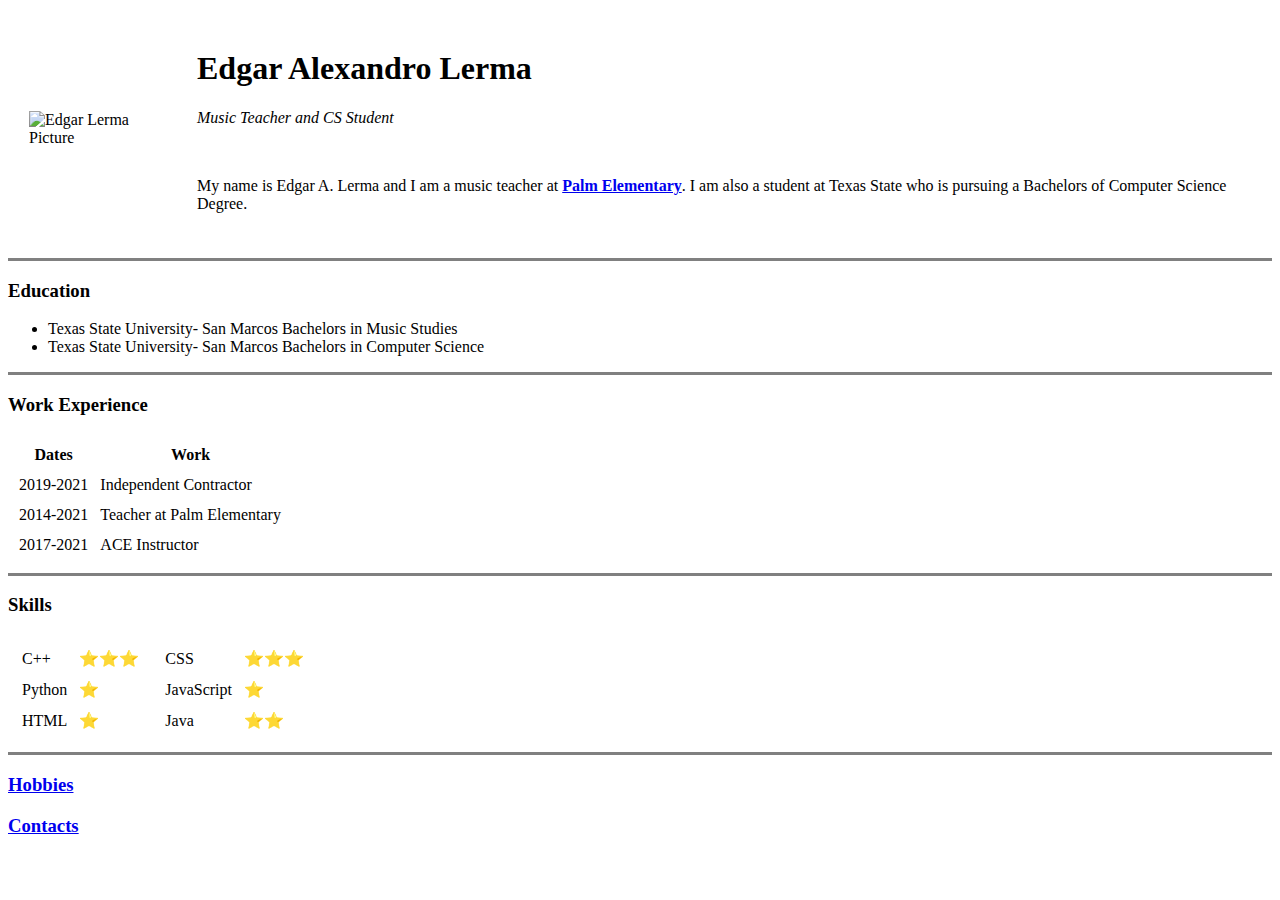
==== index.html @ 75c30fdb "Add files via upload" ====
<!DOCTYPE html>
<html>

  <head>
    <meta charset="utf-8">
    <title>Edgar Lerma's Personal Site</title>
  </head>

  <body>
    <table cellspacing="20">
      <tr>
        <td>  <img src="" alt="Edgar Lerma Picture"></td>
        <td>  <h1> Edgar Alexandro Lerma </h1>
          <p><em>Music Teacher and CS Student</em></p>
          <br>
          <p> My name is Edgar A. Lerma and I am a music teacher at <strong> <a href="https://www.austinisd.org/schools/palm"> Palm Elementary</a></strong>. I am also a student at Texas State who is pursuing a Bachelors of Computer Science Degree. </p></td>
      </tr>
    </table>


    <hr size="3" noshade>
    <h3><strong>Education</strong></h3>
      <ul>
        <li>Texas State University- San Marcos Bachelors in Music Studies</li>
        <li> Texas State University- San Marcos Bachelors in Computer Science</li>
      </ul>

    <hr size="3" noshade>
    <h3> Work Experience </h3>
    <table  cellspacing ="10">
      <thead>
        <tr>
          <th>Dates</th>
          <th>Work</th>
        </tr>
      </thead>

      <tbody>

      </tbody>
      <tfoot>

      </tfoot>


        <tr>
          <td>2019-2021</td>
          <td> Independent Contractor</td>
        </tr>

        <tr>
          <td>2014-2021 </td>
          <td>Teacher at Palm Elementary</td>
        </tr>

        <tr>
          <td>2017-2021</td>
          <td>ACE Instructor</td>
        </tr>


    </table>

<hr size="3" noshade>
<h3> Skills </h3>

<table >
  <tr>

    <td>
      <table cellspacing="10">
           <tr>
              <td>C++</td>
              <td> ⭐⭐⭐</td>
          </tr>
          <tr>
              <td>Python</td>
              <td> ⭐</td>
          </tr>
          <tr>
             <td>HTML</td>
             <td> ⭐</td>
          </tr>
      </table>
    </td>

    <td>
      <table cellspacing="10">
               <tr>
                  <td>CSS</td>
                  <td> ⭐⭐⭐</td>
              </tr>
              <tr>
                  <td>JavaScript</td>
                  <td> ⭐</td>
              </tr>
              <tr>
                 <td>Java</td>
                 <td> ⭐⭐</td>
              </tr>
          </table>
        </td>
  </tr>


</table>

    <hr size="3" noshade>

    <h3><a href="hobbies.html">Hobbies</a></h3>
    <h3><a href="contacts.html">Contacts</a></h3>
  </body>

</html>
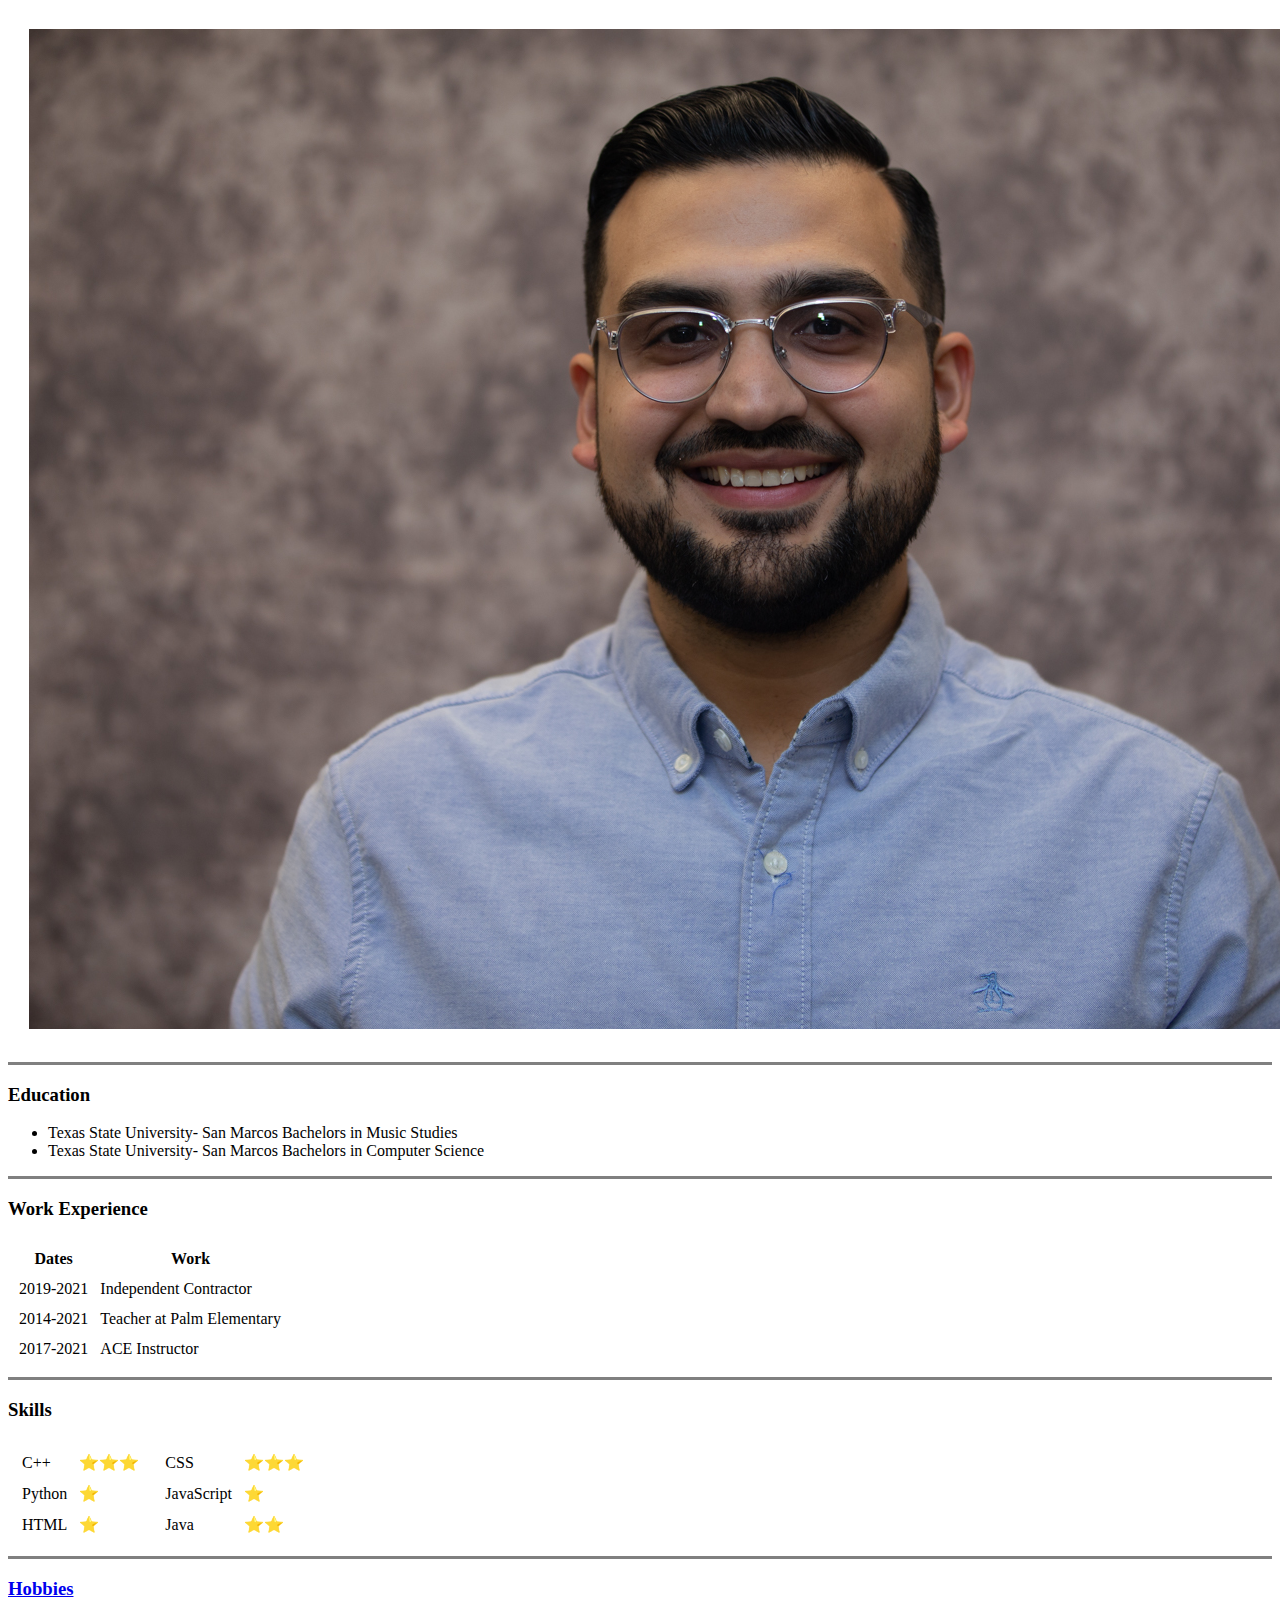
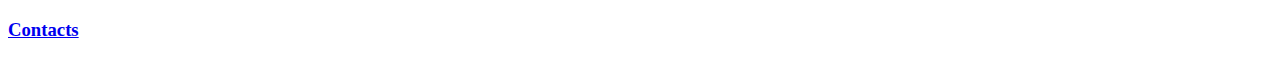
==== commit 7a7b8eb1: "Update index.html" ====
--- a/index.html
+++ b/index.html
@@ -9,7 +9,7 @@
   <body>
     <table cellspacing="20">
       <tr>
-        <td>  <img src="" alt="Edgar Lerma Picture"></td>
+        <td>  <img src="Edgar Lerma.jpg" alt="Edgar Lerma Picture"></td>
         <td>  <h1> Edgar Alexandro Lerma </h1>
           <p><em>Music Teacher and CS Student</em></p>
           <br>
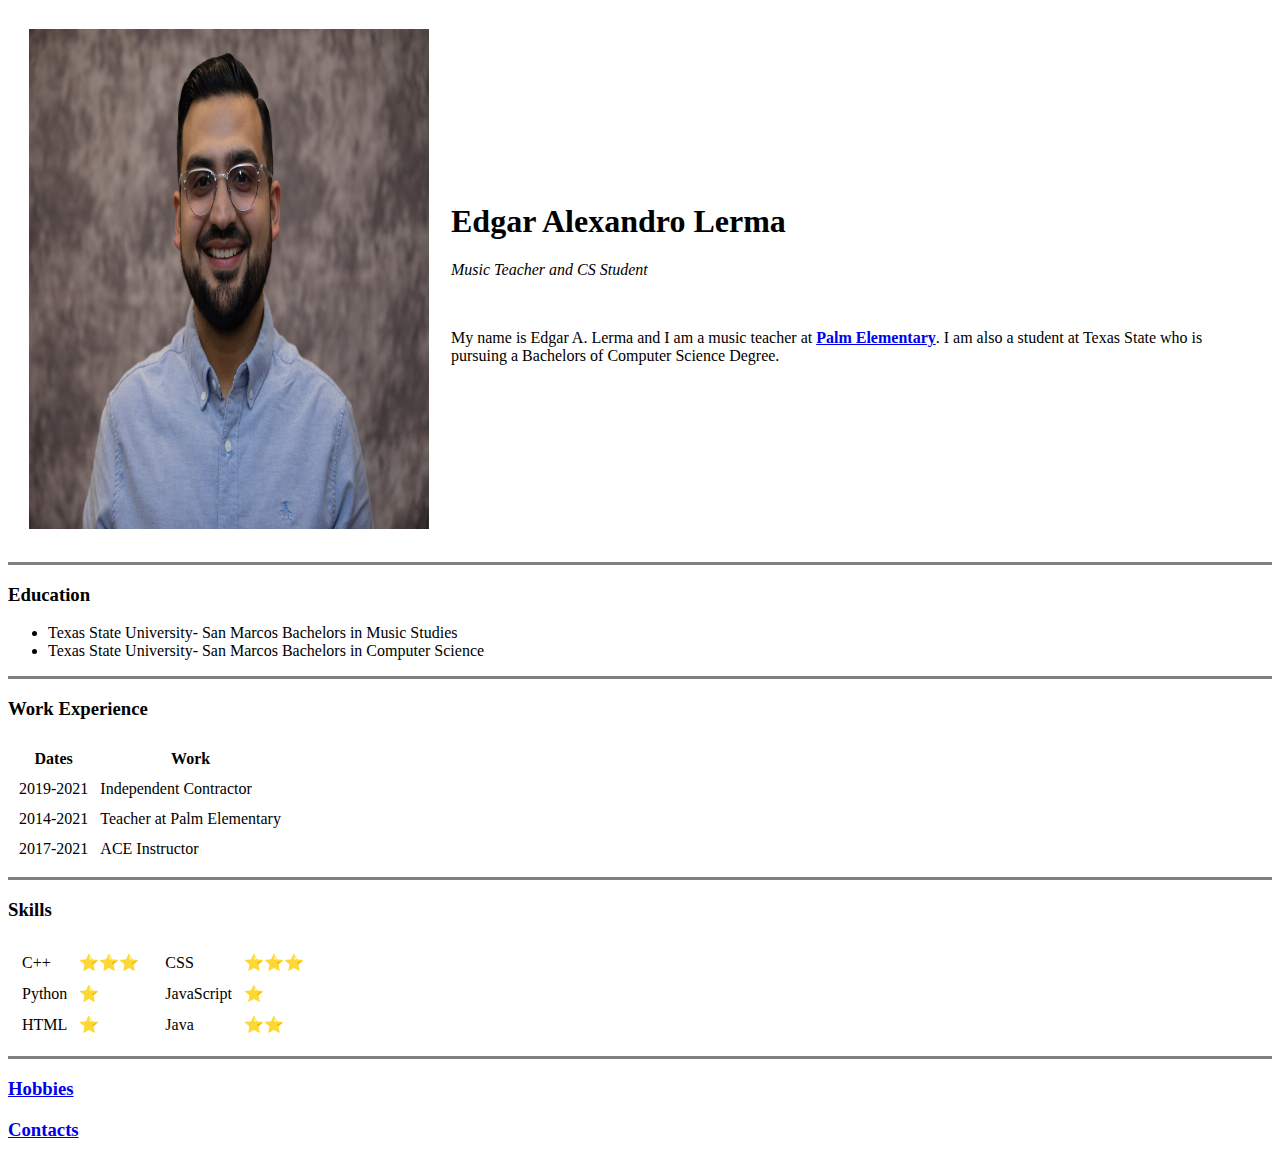
==== commit 92befa45: "Update index.html" ====
--- a/index.html
+++ b/index.html
@@ -9,7 +9,7 @@
   <body>
     <table cellspacing="20">
       <tr>
-        <td>  <img src="Edgar Lerma.jpg" alt="Edgar Lerma Picture"></td>
+        <td>  <img src="Edgar Lerma.jpg"  width="400"  height="500" alt="Edgar Lerma Picture"></td>
         <td>  <h1> Edgar Alexandro Lerma </h1>
           <p><em>Music Teacher and CS Student</em></p>
           <br>
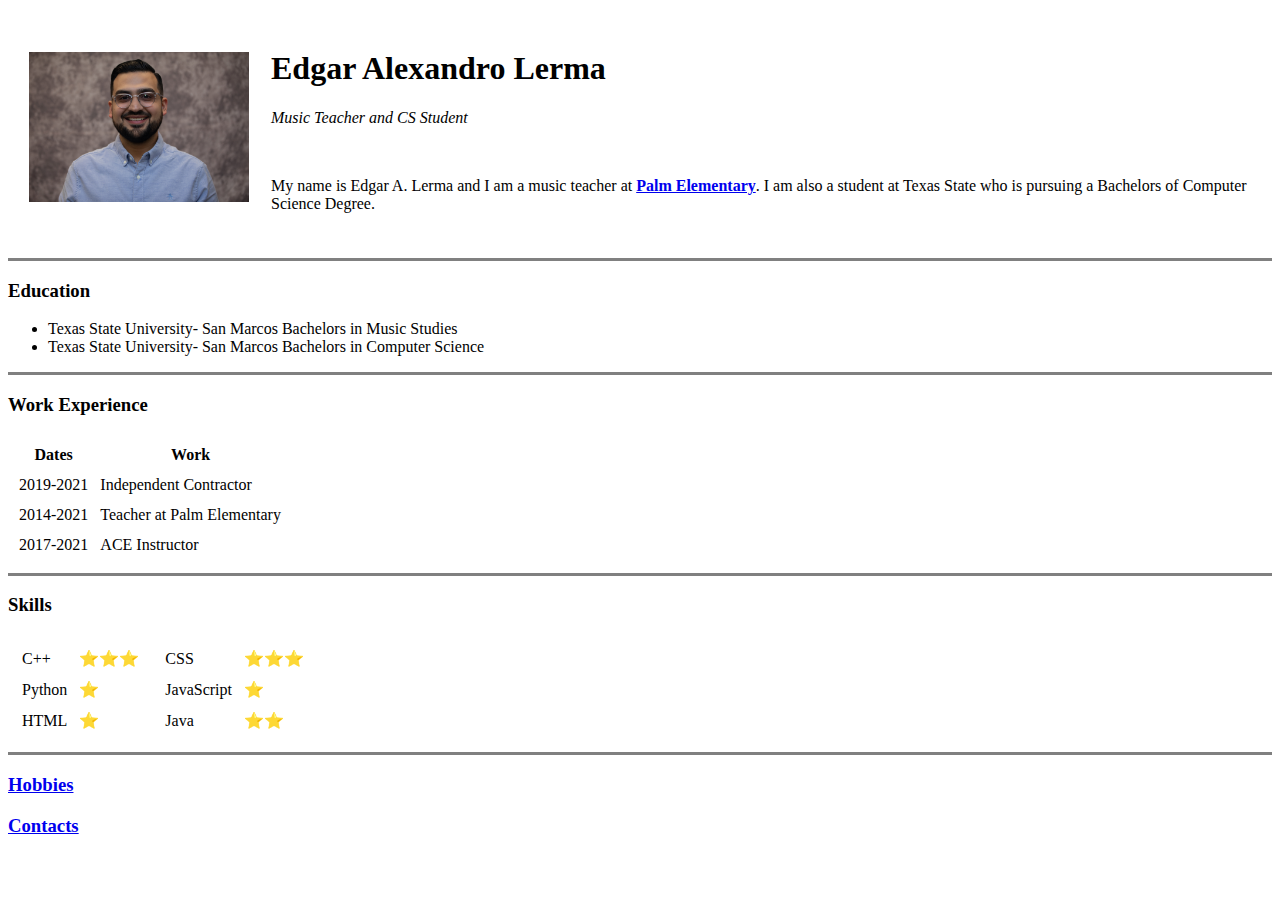
==== commit ff3d989e: "Update index.html" ====
--- a/index.html
+++ b/index.html
@@ -9,7 +9,7 @@
   <body>
     <table cellspacing="20">
       <tr>
-        <td>  <img src="Edgar Lerma.jpg"  width="400"  height="500" alt="Edgar Lerma Picture"></td>
+        <td>  <img src="Edgar Lerma.jpg"  width="220"  height="150" alt="Edgar Lerma Picture"></td>
         <td>  <h1> Edgar Alexandro Lerma </h1>
           <p><em>Music Teacher and CS Student</em></p>
           <br>
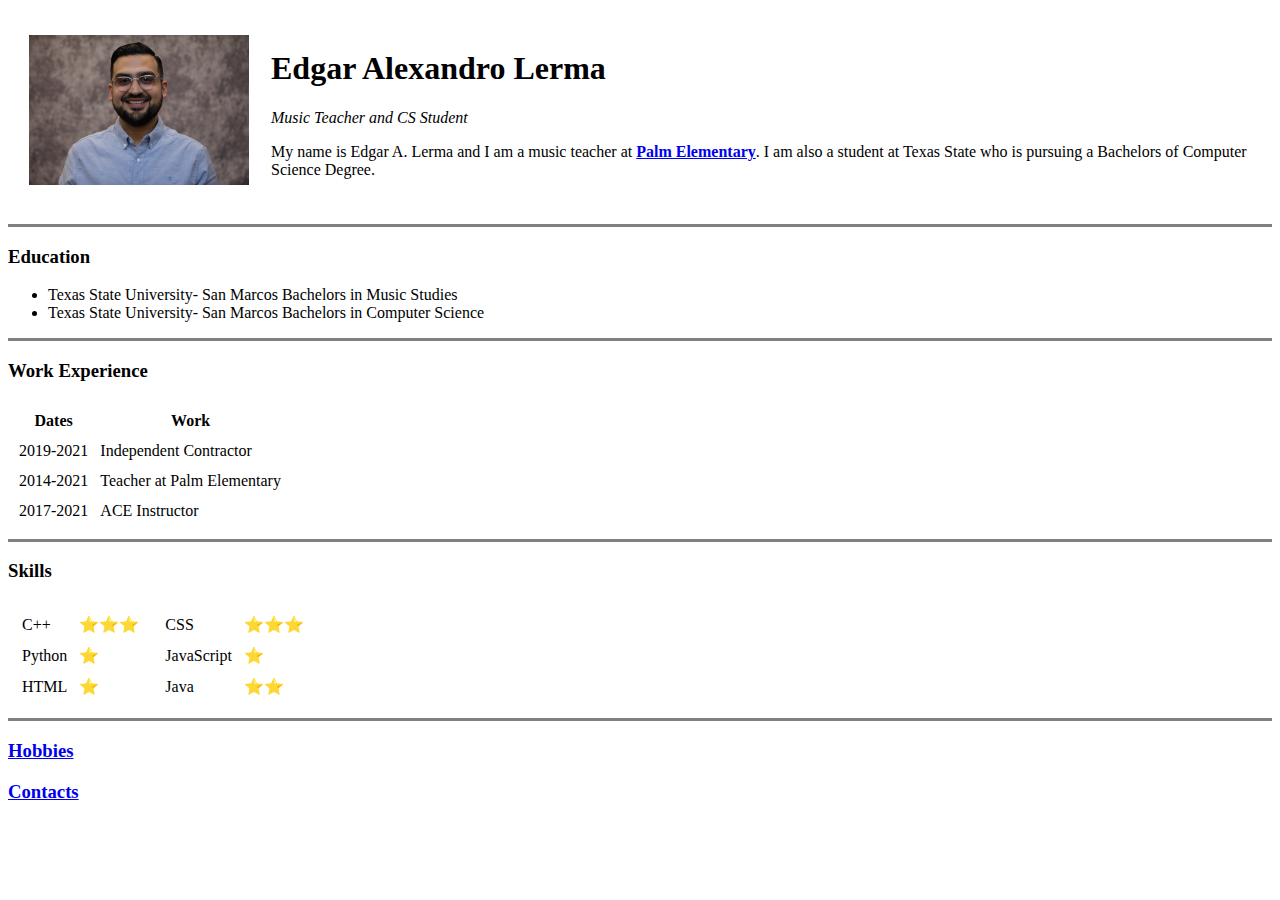
==== commit 4dfd3403: "Update index.html" ====
--- a/index.html
+++ b/index.html
@@ -12,7 +12,7 @@
         <td>  <img src="Edgar Lerma.jpg"  width="220"  height="150" alt="Edgar Lerma Picture"></td>
         <td>  <h1> Edgar Alexandro Lerma </h1>
           <p><em>Music Teacher and CS Student</em></p>
-          <br>
+         
           <p> My name is Edgar A. Lerma and I am a music teacher at <strong> <a href="https://www.austinisd.org/schools/palm"> Palm Elementary</a></strong>. I am also a student at Texas State who is pursuing a Bachelors of Computer Science Degree. </p></td>
       </tr>
     </table>
